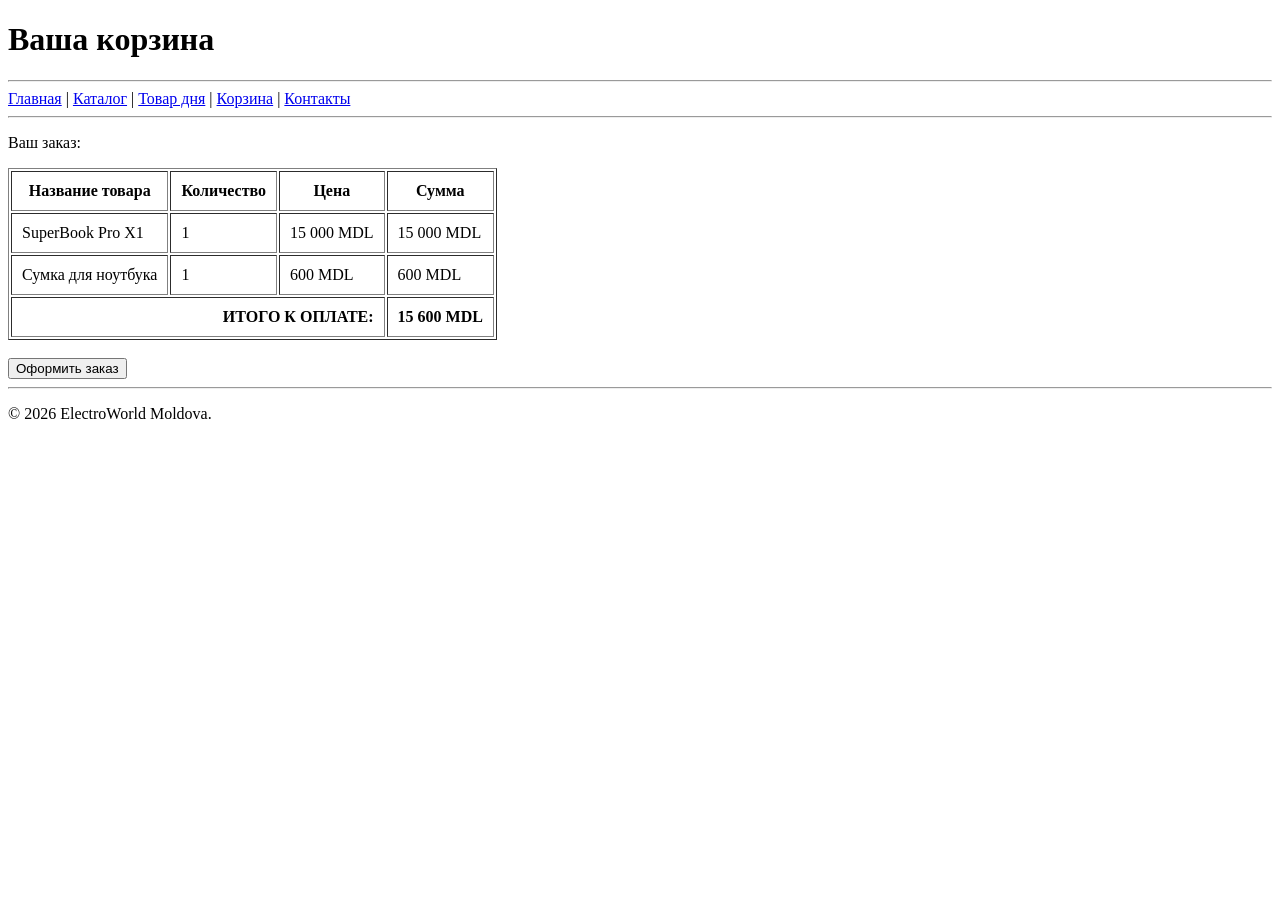
==== pages/cart.html @ dcb4352d "create folders" ====
<!DOCTYPE html>
<html lang="ru">
<head>
    <meta charset="UTF-8">
    <title>Корзина - ElectroWorld MD</title>
</head>
<body>

    <header>
        <h1>Ваша корзина</h1>
    </header>

    <hr>

    <nav>
        <a href="index.html">Главная</a> |
        <a href="catalog.html">Каталог</a> |
        <a href="product.html">Товар дня</a> |
        <a href="cart.html">Корзина</a> |
        <a href="contacts.html">Контакты</a>
    </nav>

    <hr>

    <main>
        <p>Ваш заказ:</p>

        <table border="1" cellpadding="10">
            <thead>
                <tr>
                    <th>Название товара</th>
                    <th>Количество</th>
                    <th>Цена</th>
                    <th>Сумма</th>
                </tr>
            </thead>
            <tbody>
                <tr>
                    <td>SuperBook Pro X1</td>
                    <td>1</td>
                    <td>15 000 MDL</td>
                    <td>15 000 MDL</td>
                </tr>
                <tr>
                    <td>Сумка для ноутбука</td>
                    <td>1</td>
                    <td>600 MDL</td>
                    <td>600 MDL</td>
                </tr>
                <tr>
                    <td colspan="3" align="right"><b>ИТОГО К ОПЛАТЕ:</b></td>
                    <td><b>15 600 MDL</b></td>
                </tr>
            </tbody>
        </table>

        <br>
        <button>Оформить заказ</button>
    </main>

    <hr>

    <footer>
        <p>&copy; 2026 ElectroWorld Moldova.</p>
    </footer>

</body>
</html>
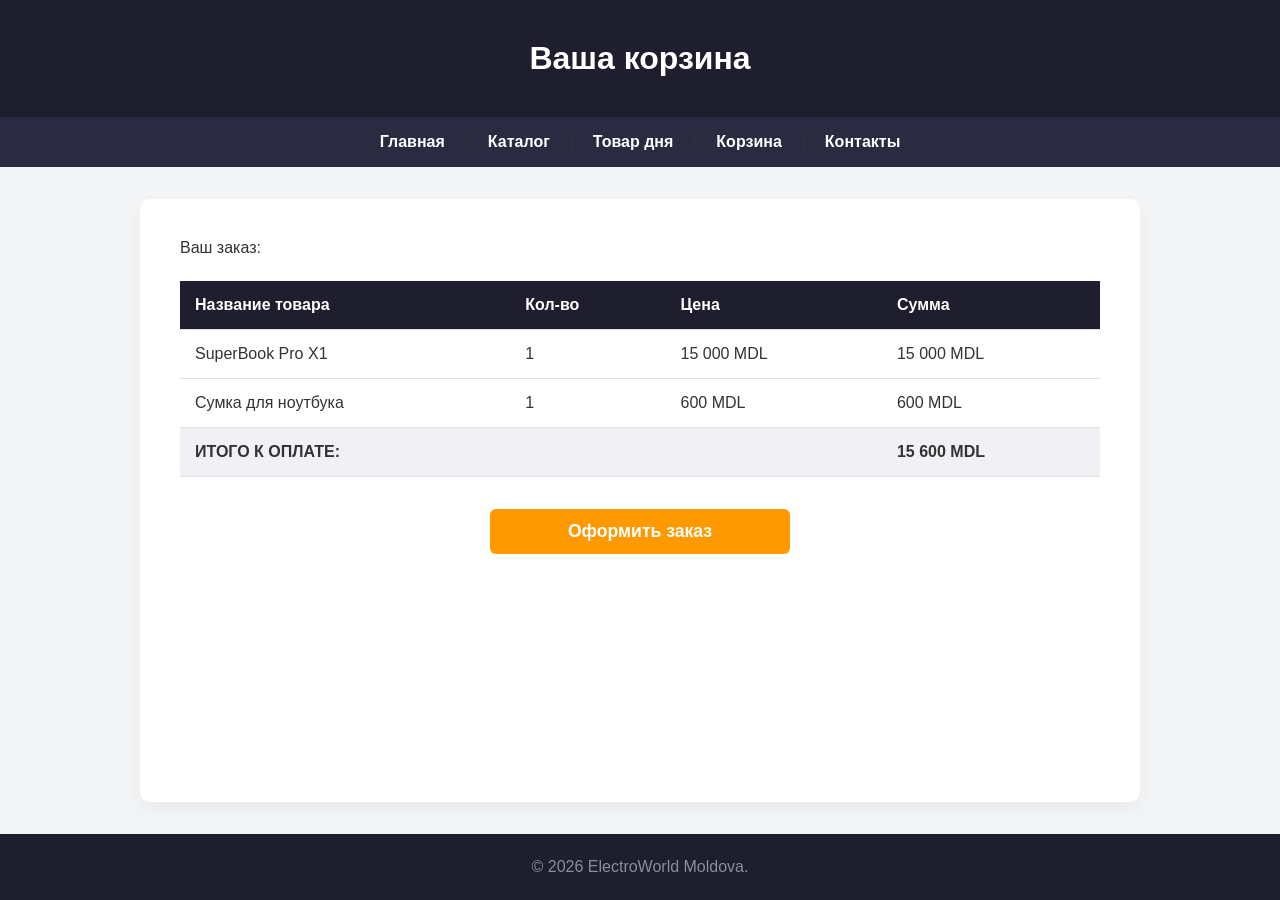
==== commit 68c50a09: "lab2" ====
--- a/pages/cart.html
+++ b/pages/cart.html
@@ -3,33 +3,28 @@
 <head>
     <meta charset="UTF-8">
     <title>Корзина - ElectroWorld MD</title>
+    <link rel="stylesheet" href="../assets/css/cart.css">
 </head>
 <body>
-
     <header>
         <h1>Ваша корзина</h1>
     </header>
-
     <hr>
-
     <nav>
-        <a href="index.html">Главная</a> |
+        <a href="../index.html">Главная</a> |
         <a href="catalog.html">Каталог</a> |
         <a href="product.html">Товар дня</a> |
         <a href="cart.html">Корзина</a> |
         <a href="contacts.html">Контакты</a>
     </nav>
-
     <hr>
-
     <main>
         <p>Ваш заказ:</p>
-
-        <table border="1" cellpadding="10">
+        <table>
             <thead>
                 <tr>
                     <th>Название товара</th>
-                    <th>Количество</th>
+                    <th>Кол-во</th>
                     <th>Цена</th>
                     <th>Сумма</th>
                 </tr>
@@ -47,22 +42,17 @@
                     <td>600 MDL</td>
                     <td>600 MDL</td>
                 </tr>
-                <tr>
+                <tr class="total">
                     <td colspan="3" align="right"><b>ИТОГО К ОПЛАТЕ:</b></td>
                     <td><b>15 600 MDL</b></td>
                 </tr>
             </tbody>
         </table>
-
-        <br>
         <button>Оформить заказ</button>
     </main>
-
     <hr>
-
     <footer>
         <p>&copy; 2026 ElectroWorld Moldova.</p>
     </footer>
-
 </body>
 </html>
--- a/assets/css/cart.css
+++ b/assets/css/cart.css
@@ -0,0 +1,109 @@
+/* --- Общие стили --- */
+* {
+    box-sizing: border-box;
+    margin: 0;
+    padding: 0;
+}
+
+body {
+    font-family: 'Segoe UI', sans-serif;
+    background-color: #f4f5f7;
+    color: #333;
+    display: flex;
+    flex-direction: column;
+    min-height: 100vh;
+}
+
+hr {
+    display: none;
+}
+
+header {
+    background-color: #1e1e2f;
+    color: #fff;
+    text-align: center;
+    padding: 2.5rem 1rem;
+}
+
+nav {
+    background-color: #2a2a40;
+    padding: 1rem;
+    text-align: center;
+}
+
+nav a {
+    color: #fff;
+    text-decoration: none;
+    margin: 0 15px;
+    font-weight: 600;
+}
+
+nav a:hover {
+    color: #00d2ff;
+}
+
+footer {
+    background-color: #1e1e2f;
+    color: #8c8c9e;
+    text-align: center;
+    padding: 1.5rem;
+    margin-top: auto;
+}
+
+/* --- Стили корзины --- */
+main {
+    flex: 1;
+    max-width: 1000px;
+    width: 90%;
+    margin: 2rem auto;
+    background-color: #fff;
+    padding: 2.5rem;
+    border-radius: 10px;
+    box-shadow: 0 8px 20px rgba(0,0,0,0.05);
+}
+
+table {
+    width: 100%;
+    border-collapse: collapse;
+    margin-top: 1.5rem;
+    margin-bottom: 2rem;
+}
+
+table th, table td {
+    padding: 15px;
+    text-align: left;
+    border-bottom: 1px solid #e1e1e1;
+}
+
+table th {
+    background-color: #1e1e2f;
+    color: #ffffff;
+}
+
+table tr:hover {
+    background-color: #f9f9fc;
+}
+
+.total {
+    background-color: #f0f0f5;
+}
+
+button {
+    background-color: #ff9900;
+    color: #fff;
+    border: none;
+    padding: 12px 24px;
+    font-size: 1.1rem;
+    font-weight: bold;
+    border-radius: 6px;
+    cursor: pointer;
+    display: block;
+    width: 100%;
+    max-width: 300px;
+    margin: 0 auto;
+    transition: background-color 0.3s;
+}
+
+button:hover {
+    background-color: #e68a00;
+}
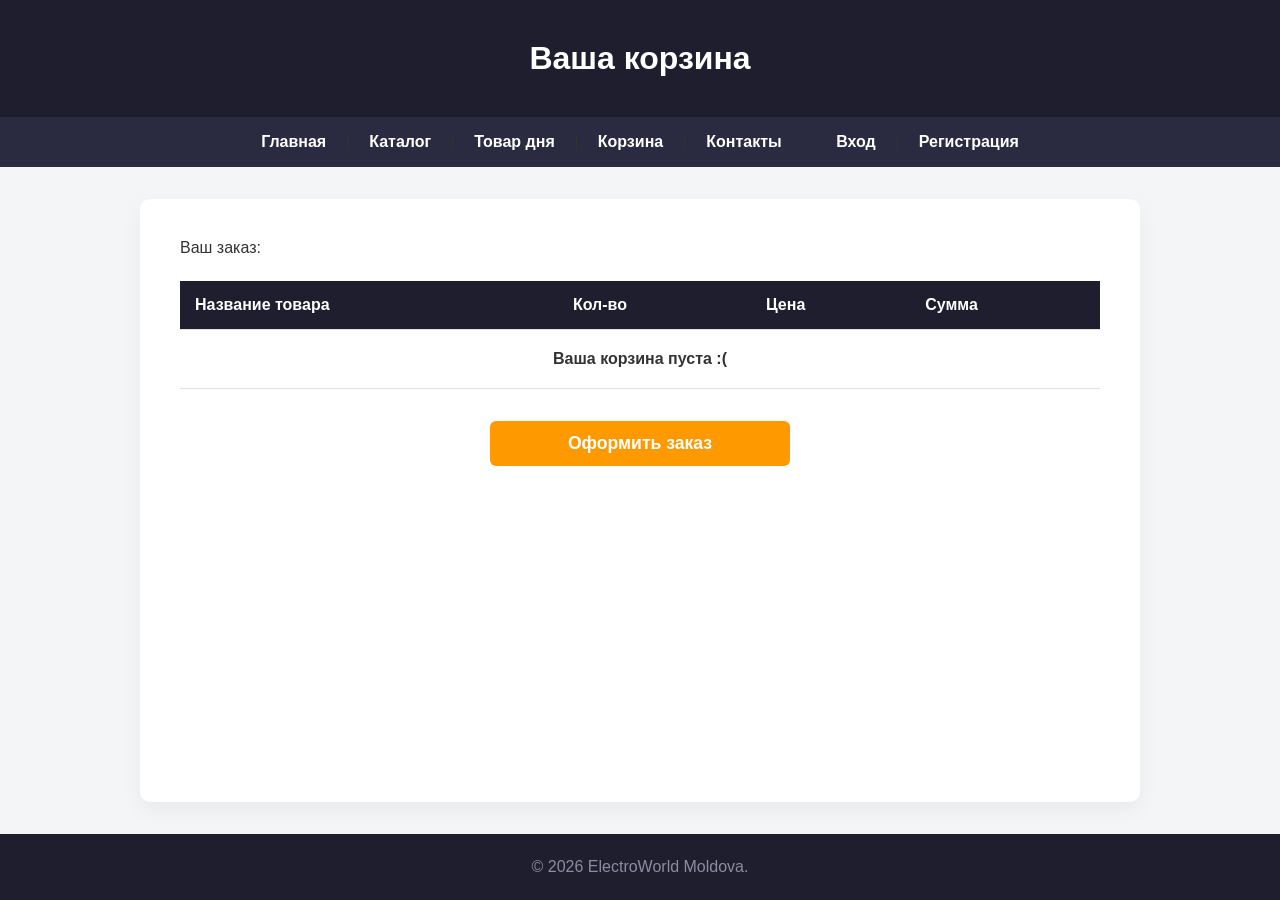
==== commit da27f4f4: "lab4-5" ====
--- a/pages/cart.html
+++ b/pages/cart.html
@@ -54,5 +54,7 @@
     <footer>
         <p>&copy; 2026 ElectroWorld Moldova.</p>
     </footer>
+    <script src="../assets/js/cart.js"></script>
+    <script src="../assets/js/auth.js"></script>
 </body>
 </html>
